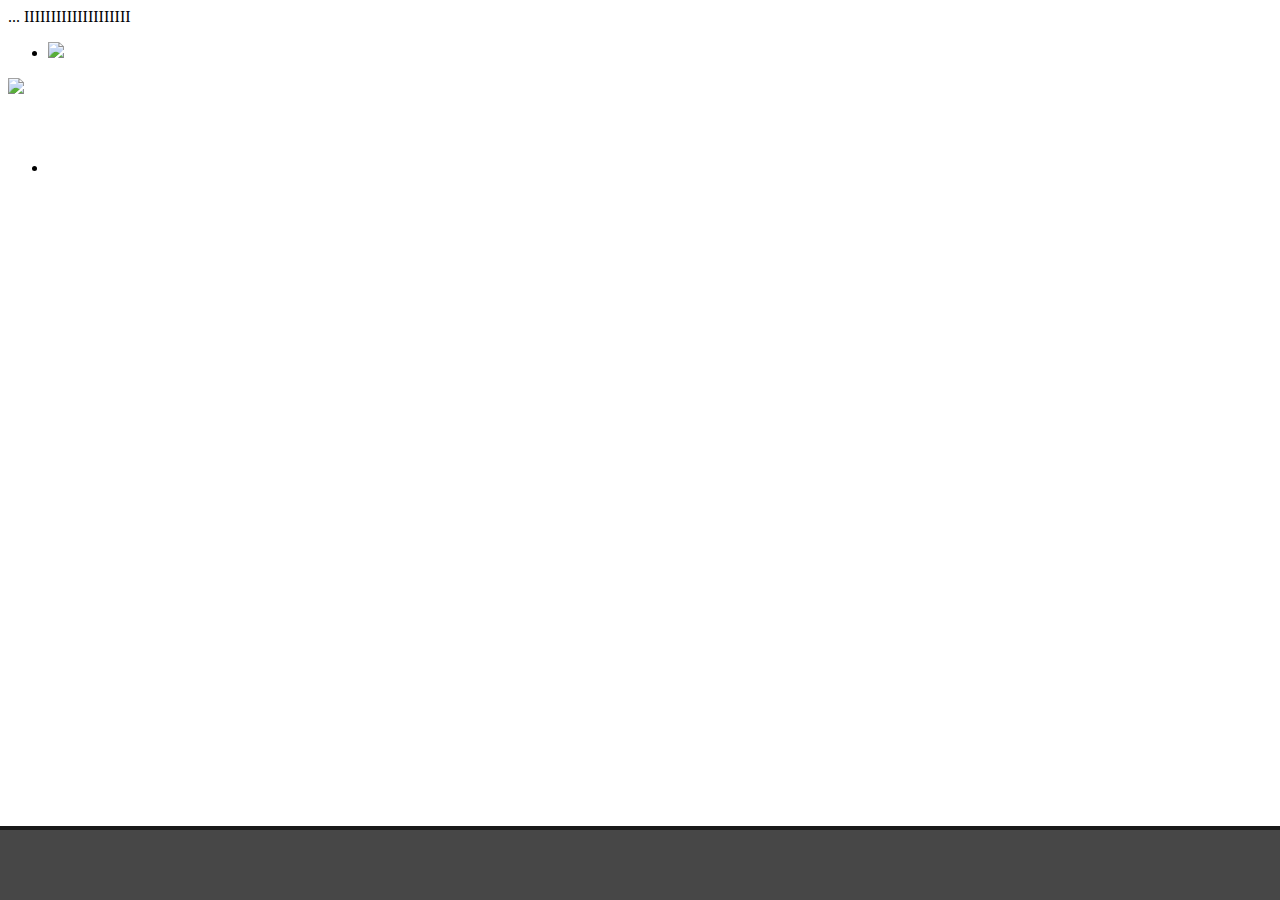
==== app-v2/index.html @ 324af96f "app: container for player from v1" ====
<?xml version=„1.0“ encoding=„utf-8“?>
<!doctype html>
<html><!-- manifest="cache.manifest"> -->
<head>
<title id="title">jc://music-box/</title>

<META charset="utf-8"> 
<META http-equiv="content-type" content="text/html; charset=utf-8">
<META name="apple-mobile-web-app-capable" content="yes" />
<META name="viewport" content="width=device-width, initial-scale=1.0, minimum-scale=0.3, maximum-scale=1.0" /> 

<LINK rel=apple-touch-icon             href="favicon.png" />
<LINK rel=apple-touch-icon-precomposed href="favicon.png" />

<!-- jcResources START -->

<script src="modules/jc-app/jc-app-1.4.1.js"></script>
<script src="modules/jc-functions/jc-functions-0.1.2.js"></script>
<script src="modules/jc-cookie/jc-cookie.js"></script>
<script src="modules/jc-msg/jc-msg-1.1.6.js"></script>		<link href="modules/jc-msg/jc-msg-1.1.6.css" rel="stylesheet">
<script src="modules/jc-player/jc-player-0.1.6.js"></script>		<link href="modules/jc-player/jc-player-0.1.6.css" rel="stylesheet">
<script src="modules/jc-player/jc-volume-slider-0.1.1.js"></script>	<link href="modules/jc-player/jc-volume-slider-0.1.1.css" rel="stylesheet" >
<script src="modules/jc-upload/upload.js"></script> 			<link href="modules/jc-upload/upload.css" rel="stylesheet">

<!-- jcAppFramework START -->

<script src="mbox_app/config_language.js"></script>
<script src="mbox_app/config_stage.js"></script>
<script src="mbox_app/config_main.js"></script>

<script src="framework/app-fw/app-functions.js"></script>
<script src="framework/app-fw/app-html-elements.js"></script>
<script src="framework/app-fw/app-language.js"></script>

<script src="framework/app-fw/app-conf.js"></script>
<script src="framework/app-fw/app-menu.js"></script>

<link rel="stylesheet" href="framework/app-fw/style-main.css">
<link rel="stylesheet" href="framework/app-fw/style-menu.css">
<link rel="stylesheet" href="framework/app-fw/style-frame.css">
<link rel="stylesheet" href="framework/app-fw/style-status.css">

<link rel="stylesheet" href="framework/app-fw/style-main-iphone.css">
<link rel="stylesheet" href="framework/app-fw/style-main-laptop.css">
<link rel="stylesheet" href="framework/app-fw/style-frame-iphone.css">
<link rel="stylesheet" href="framework/app-fw/style-frame-laptop.css">

<link rel="stylesheet" href="framework/app-fw/style-main-dark.css">
<link rel="stylesheet" href="framework/app-fw/style-frame-dark.css">
<link rel="stylesheet" href="framework/app-fw/style-menu-dark.css">

<!-- APP specific scripts and style sheets // START -->

<script src="mbox_app/mbox-html-elements.js"></script>
<script src="mbox_app/mbox-conf.js"></script>
<script src="mbox_app/mbox-data.js"></script>
<script src="mbox_app/mbox-cover.js"></script>
<script src="mbox_app/mbox-stream.js"></script>
<script src="mbox_app/mbox-playlist.js"></script>
<script src="mbox_app/mbox-upload-image.js"></script>

<link  href="mbox_app/style-mbox-buttons.css" 	rel="stylesheet" >
<link  href="mbox_app/style-mbox-play.css" 		rel="stylesheet" >
<link  href="mbox_app/style-mbox-tooltip.css" 	rel="stylesheet" >

<script src="mbox_app/mbox-album.js"></script>   	<link href="mbox_app/style-mbox-album.css"   	rel="stylesheet" >
<script src="mbox_app/mbox-player.js"></script>  	<link href="mbox_app/style-mbox-player.css" 	rel="stylesheet" >
<script src="mbox_app/mbox-control.js"></script> 	<link href="mbox_app/style-mbox-control.css"	rel="stylesheet" >
<script src="mbox_app/mbox-rfid.js"></script>    	<link href="mbox_app/style-mbox-rfid.css"    	rel="stylesheet" >
<script src="mbox_app/mbox-settings.js"></script>	<link href="mbox_app/style-mbox-settings.css"	rel="stylesheet" >

<script>document.addEventListener("touchstart", function(){}, true);</script>

<!-- APP specific scripts and style sheets // END -->

</head>
<body>

<!-- APP specific html elements // START -->


<!-- APP specific html elements // END -->

<nav id="nav">
<nav-logo id="rest_status"></nav-logo>
<nav-title id="navTitle">...</nav-title>

<!-- APP specific html header elements // START -->

<nav-info id="audio1"></nav-info><!--icon-->
<nav-info id="audio2"></nav-info><!--icon-->
<nav-info id="audio3">IIIIIIIIIIIIIIIIIIII</nav-info>
<nav-info id="audio4"></nav-info><!--icon-->
<nav-audio id="audio_ctrl"></nav-audio>

<!-- APP specific html header elements // END -->

<ul>
  <li id="navi"><div onClick="javascript:appClickMenu();"  id="navi-click"><img src="framework/img/button.png" /></div>
    <ul id='menuItems' style="visibility:hidden;"><!-- drop down menu - filled by script --></ul>
  </li>
</ul>
</nav>

<div id="statusLED"><div id="red"></div></div>
<div id="headerRight" class="headerRight"></div>
<div id="statusLEDload"><img src="framework/img/loading3.gif"></div>
<div id="app_background" class="app_background" style="width:100%;">

<div style="height:45px;"></div>
<div id='reload_info'  style="width:100%;display:none;"></div>
<div id='remote_block' style="width:100%">
  <div class='frame_block'>
    <div class='remote_nav' id='remote_nav'><nav-b>
     <ul>
      <li>
        <ul id='menuItems2'><!-- fixed menu for wide screens - filled by script --></ul>
      </li>
     </ul>
    </div>
    <div id='frames'></div>
    <div id='setting_frames'></div>
  </div>
</div>

<div id="appMsg"></div>
<div id="ontop"        style="display:none"></div>
<div id="theme_check"  style="display:none"></div>

<div id="mbox_audio_slider" class="audio_slider"></div>
<div id="mbox_control"      class="mbox_control"></div>

<script src="framework/app-fw/app-main.js"></script>

<!-- APP specific html elements or scripts // START -->


<!-- APP specific html elements or scripts // END -->

&nbsp;<br/>
&nbsp;<br/>
&nbsp;<br/>
&nbsp;<br/>
&nbsp;<br/>

</body>
</html>
---- app-v2/mbox_app/style-mbox-buttons.css ----
.player_button {
	height        : 24px;
	width         : 24px;
	background    : gray;
	float         : left;
	margin        : 2px;
	padding       : 0px;
	border-radius : 4px;
	border        : solid 1px;
	border-color  : gray;
	cursor        : pointer;
	}

.player_button:hover {
	margin        : 1px;
	border        : solid 2px;
	border-color  : #555555;
	}

.player_button.small 	{ 
	padding       : 0px;
	height        : 14px;
	width         : 14px;
	}

.player_button.big 	{ 
	padding       : 0px;
	height        : 35px;
	width         : 35px;
	}

.player_button.right 	{ 
	float:right;
	}

.player_button.red 	{ background   : lightsalmon; }
.player_button.yellow 	{ background   : yellow; }
.player_button.green 	{ background   : lightgreen; }
.player_button.blue 	{ background   : lightblue; }
.player_button.white 	{ background   : white; }
.player_button.opac 	{ background   : none; }
.player_button.empty 	{ background   : none; border: none; cursor : default; }
.player_button.black 	{ background   : black; border-color: black; border: solid 1px; cursor : default; }

.player_active {
	float         : left;
	margin        : 2px;
	border-radius : 4px;
	border        : solid 1px;
	border-color  : gray;
	cursor        : pointer;

	padding       : 0px;
	height        : 14px;
	width         : 14px;

	background    : black; 
	border-color  : black; 
	border        : solid 1px; 
	cursor        : default;
	}

.player_active.big 	{ 
	padding       : 0px;
	height        : 24px;
	width         : 24px;
	}


.player_image {
	height    : 16px;
	width     : 16px;
    	position  : relative;
	top       : 4px;
	left      : 4px;
	padding   : 0px;
	margin    : 0px;
	}

.player_image.small { 
	height        : 9px;
	width         : 9px;
	top           : -1px;
	left          : -2px;
	}

.player_button.big img { 
	height        : 25px;
	width         : 25px;
	top           : 4px;
	left          : 7px;
	}

.player_image.small2 	{ 
	left          : 2px;
	}
---- app-v2/mbox_app/style-mbox-play.css ----
.sound_control {
	width  : 20px;
	height : 20px;
	cursor : pointer;
	}


.tracks_title {
   color           : black;
   width           :  230px;
   padding         :   0px;
   margin          :   0px;
   overflow        : hidden;
   float           : left;
   }


.tracks_control {
   color           : black;
   width           :  90px;
   padding         :   0px;
   margin          :   0px;

   overflow        : hidden;
   float           : left;
   }

/* ---------------------------- */

/* adapted format for iphone 5c */

@media (max-width: 374px) {
  }

/* adapted format for iphone Xs */

@media (min-width: 375px) {
  }

/* adapted format for Laptop & Bigger */

@media (min-width: 1000px) {
  }
---- app-v2/mbox_app/style-mbox-tooltip.css ----
/* Tooltip container */
.tooltip {
  position : relative;
  float    : left;
  //z-index  : 120;
  /*
  border-bottom: 1px dotted black; 
  display: inline-block;
  */
}

/* Tooltip text */
.tooltip .tooltiptext {
	display		: none;
  	width		: 180px;
  	background-color: lightyellow;
  	color		: #000000;
  	text-align	: center;
  	padding		: 3px;
  	padding-top     : 8px;
  	padding-bottom  : 8px;
  	border-radius	: 6px;
  	border		: solid gray 1px;
  	font-size	: 12px;
 
  	/* Position the tooltip text - see examples below! */
  	position	: absolute;
  	z-index		: 88;

  	top		: 99px;
  	left		: 40px;
	}

.tooltip .tooltiptext.left{
  	left		: -90px;
	}

/* triangle to connect tooltip to parent element */

.tooltip .triangle1 {
	display		: none;
        //position        : relative;
  	position	: absolute;
        top             : 90px;
        left            : 60px;
        z-index         : 90;
        width           : 0;
        height          : 0;
        border-left     : 10px solid transparent;
        border-right    : 10px solid transparent;
        border-bottom   : 10px solid lightyellow;
        }       

.tooltip .triangle2 {
	display		: none;
        //position        : relative;
  	position	: absolute;
        top             : 90px;
        left            : 59px;
        z-index         : 89;
        width           : 0;
        height          : 0;
        border-left     : 11px solid transparent;
        border-right    : 11px solid transparent;
        border-bottom   : 10px solid black;
        }       


/* Show the tooltip text when you touch the tooltip container - see JS entry in index.html */ 

@media (max-width: 799px) {
	.tooltip:hover, .tooltip:active .tooltiptext {  display : block; -webkit-user-select: none; -webkit-touch-callout: none; }
	.tooltip:hover, .tooltip:active .triangle1   {  display : block; -webkit-user-select: none; -webkit-touch-callout: none; }
	.tooltip:hover, .tooltip:active .triangle2   {  display : block; -webkit-user-select: none; -webkit-touch-callout: none; }
}

/* Show the tooltip text when you mouse over the tooltip container */ 

@media (min-width: 800px) {
	.tooltip:hover .tooltiptext {  display : block; }
	.tooltip:hover .triangle1   {  display : block; }
	.tooltip:hover .triangle2   {  display : block; }
}

/* SAMPLE HOW TO USE ... */

//<div class="tooltip">Hover over me
//  <span class="tooltiptext">Tooltip text</span>
//</div> 

/*-------------------- */
---- app-v2/mbox_app/style-mbox-album.css ----
.print_album_back {
   height     : 100%;
   width      : 100%;
   background : white;
   z-index    : 199;
   position   : fixed;
   top        : 0;
   left       : 0;
   overflow   : auto;
}

.print_album_cover {
   height     : 320px;
   width      : 320px;
   margin     : 15px;
   float      : left;
   background-repeat  : no-repeat;
   background-position: center center;
   background-size    : contain;
   cursor             : pointer;
}


/* container inside the list */

.album_detail {
   color           : black;
   width           :  313px;

   padding         :   3px;
   margin          :   3px;
   border-radius   :   6px;   
   border-color    : #444444;
   border          : solid 1px;

   align           : center;
   float           : left;
   background      : #eeeeee;
}

/* cover format */

.album_cover {
   color           : black;

   width           :  95px;
   height          :  95px;

   padding         :   3px;
   margin          :   3px;
   border-radius   :   6px;   
   border-color    : gray;
   border          : solid 1px;

   background-repeat  : no-repeat;
   background-position: center center;
   background-size    : contain;

   overflow        : hidden;
   align           : center;
   float           : left;

   cursor          : pointer;
   }

.album_filter {
	float 	    : left;
	width 	    : 310px;
	margin-left : 5px;
	}

.album_filter_dropdown {
	width : 155px;
	}
   
.album_filter_button {
	width      : 30px;
	height     : 25px;
	background : lightgray;
	color      : black;
	}

.character {
	cursor          : default;
	}

.album_triangle {
	display		: none;
	position	: relative;
	top		: 104px;
	left		: 50px;
	z-index		: 60;
  	width		: 0;
  	height		: 0;
  	border-left	: 10px solid transparent;
  	border-right	: 10px solid transparent;
  	border-bottom	: 10px solid #eeeeee;
	}	

.album_triangle2 {
	display		: none;
	position	: relative;
	top		: 93px;
	left		: 49px;
	z-index		: 59;
  	width		: 0;
  	height		: 0;
  	border-left	: 11px solid transparent;
  	border-right	: 11px solid transparent;
  	border-bottom	: 10px solid black;
	}	

.album_cover.small {
   width           :  20px;
   height          :  20px;
   border-radius   :   3px;   
}
.album_cover.empty {
   border          : solid lightgray 1px;
}
.album_cover_descr {
   width           :  70px;
   height          :  20px;
   border-radius   :   3px;   
   padding         :   3px;
   margin-top      :   3px;
   cursor          : pointer;
   float           : left;
}

/* container for title and infos */

.album_infos {
   color           : black;
   width           : 195px;
   height          :  59px;
   padding         :   3px;
   margin          :   3px;
   overflow        : hidden;
   align           : center;
   float           : left;
   }

/* container for buttons */

.album_control {
   color           : black;
   width           : 195px;
   height          :  26px;
   padding         :   3px;
   margin          :   3px;
   overflow        : hidden;
   align           : center;
   float           : left;
   }

.album_sort {
	font-size  : 50px;
	font-style : bold;
	font-family : Helvetica, sans-serif;
	height     : 100%;
	width      : 100%;
	padding    : 5px;
	text-shadow: 2px 2px #ff0000;
	}

.album_plus {
        color       : #333333;
	font-size   : 50px;
	font-style  : bold;
	font-family : Helvetica, sans-serif;
	height      : 100%;
	width       : 100%;
	padding     : 5px;
	text-shadow : 2px 2px #ff0000;
        margin-top  : 7px;
        margin-left : 18px;
	}

/* adaption for inside the list */

.album_control.new { width : 170px; }
.album_infos.new   { width : 170px; }

/* .... */

.album_x  {
  color            : red;
  width            : 20px;
  float            : left;
  }

.album_tracks {
   color           : black;
   width           : 303px;

   margin-left     :   4px;
   margin-right    :   4px;

   overflow        : hidden;

   align           : center;
   float           : left;
   //border        : solid 1px;
   }

.album_tracks_headline {
	width           : 290px;
	float           : left;
	margin		: 1px;
	padding         : 4px;
	}

.album_tracks_line {
	width           : 300px;
	float           : left;
	margin          : 1px;
	padding		: 0px;
	}

.album_tracks_line hr {
	margin          : 1px;
	padding		: 0px;
	}
	
.album_tracks_title {
	width           : 240px;
	float           : left;
	margin-top      : 3px;
	margin-bottom   : 2px;
	}

.album_track_title_shorten {
 	white-space	: nowrap;
 	overflow	: hidden;
	width		: 220px;
	text-overflow	: ellipsis;
	float           : left;
	}

.album_tracks_length {
	float           : left;
	}

.album_tracks_error {
  width           : 310px;
  float           : left;
  color           : red;
  margin          : 4px;
  }

.album_tracks_control {
  width           : 60px;
  float           : left;
  text-align      : right;
  }

.album_tracks_player {
  width           : 305px;
  float           : left;
  background      : #111111;
  text-align      : center;
  color           : white;
  border-radius   : 3px;
}

.album_play_track {
   color           : black;
   width           : 310px;
   padding         :   3px;
   margin          :   3px;
   overflow        : hidden;
   align           : center;
   float           : left;
   }

.album_edit_pl {
   color           : blue;
   overflow        : hidden;
   cursor          : pointer;
   }

.album_delete_pl {
   color           : red;
   overflow        : hidden;
   cursor          : pointer;
   }

.album_edit_select {
   background : #dddddd;
   text-align : left;
   width      : 90%;
   margin-top : 5px;
   margin-bottom : 5px;
   margin-left : 5px;
   border     : none;
   border-top : 1px solid gray;
   }

.album_edit_list {
   background : #dddddd;
   text-align : left;
   height     : 110px;
   width      : 90%;
   overflow   : scroll;
   padding    : 5px;
   margin-top : 5px;
   margin-left : 5px;
   border-top : 1px solid gray;
   }


/* ---------------------------- */

/* adapted format for iphone 5c */

@media (max-width: 374px) {
  .album_cover 		{ width : 80px;  height :  80px; }
  .album_cover.small		{ width : 15px;  height :  15px; }
  .album_cover_descr		{ font-size : 10px; }
  .album_infos 		{ width : 165px; height :  80px; }
  .album_detail        	{ width : 268px; }
  .album_infos.new     	{ width : 140px; }
  .album_tracks        	{ width : 280px; }
  .album_tracks_title  	{ width : 205px; }
  }

/* adapted format for iphone Xs */

@media (min-width: 375px) {
  /* DEFAULT */
  }

/* adapted format for iphone XS landscape */

@media (min-width: 705px) {

  .album_detail        { width : 640px; }
  .album_control.new   { width : 495px; }
  .album_infos.new     { width : 495px; }
  .album_tracks_player { width : 630px; }

  }

/* adapted format for Laptop & Bigger */

@media (min-width: 1250px) {

  .album_detail        { width : 970px; }
  .album_control.new   { width : 825px; }
  .album_infos.new     { width : 825px; }
  .album_tracks_player { width : 960px; }

  }
---- app-v2/mbox_app/style-mbox-player.css ----
/* Player style */

.mboxPlayer {
	background     : #333333;
	border-radius  : 5px;
	color          : white;
	padding        : 0px;
	width          : 100%;
	}

/* Control buttons */

.mboxPlayer_button {
	float          : left;
	margin         : 3px;
	width          : 26px;
	height         : 26px;
	border-radius  : 4px;
	border         : solid 1px white;
	cursor         : pointer;
	background     : #dddddd;
	opacity	       : 1;
	}

.mboxPlayer_button.empty {
	background     : none;
	border         : none;
	cursor         : default;
	}

.mboxPlayer_button_image {
	width          : 20px;
	height         : 20px;
	margin         : 3px;;
	}

/* Progressbar */

#mboxPlayer_progresstime {
	margin-top    : 5px;
	margin-bottom : 10px;
	text-align    : center;
	}

#mboxPlayer_progressbar {
	width         : 98%;
	height        : 10px;
	background    : #eeeeee;
	border        : solid 1px white;
	float         : left;
	margin        : 1%;
	margin-top    : 10px;
	margin-bottom : 15px;
	border-radius : 4px;
	}

#mboxPlayer_progress {
	width         : 1%;
	height        : 100%;
	background    : blue;
	border-radius : 4px;
	float         : left;
	}

/* Table for album infos */

.mboxPlayer_table {
	width		: 100%;
	border		: none;
	}

.mboxPlayer_td_time {
	width		: 70px;
	vertical-align  : middle;
	text-align    : center;
	}

.mboxPlayer_td_cover {
	width		: 70px;
	}

.mboxPlayer_td_info {
	border-bottom	: solid 1px white;
	}

.mboxPlayer_td_control {
	border-bottom	: solid 1px white;
	padding-bottom  : 10px;
	}

/* Album infos */

.mboxPlayer_cover {
	float          : left;
	margin         : 5px;
	width          : 60px;
	height         : 60px;
	border         : solid 1px white;
	border-radius  : 4px;
	}

.mboxPlayer_info {
	float          : left;
	margin         : 5px;
	width          : 100%;
	height         : 60px;
	text-align     : left;
	}

.mboxPlayer_info.short {
	height         : auto;
	}

.mboxPlayer_control {
	float          : left;
	margin         : 5px;
	width          : 100%;
	}

.mboxPlayer_file {
	font-size      : 12px;
	font-style     : italic;
	display        : none;
	}
---- app-v2/mbox_app/style-mbox-control.css ----
@keyframes control_on {
  from {bottom: -110px;}
  to   {bottom: -20px;}
}

@keyframes control_off {
  from {bottom: -20px;}
  to   {bottom: -110px;}
}

.mbox_control {
  	position: fixed;
  	bottom  : -110px;
  	left    : 0px;

  	height  : 180px;
  	width   : 100%;

  	border-top: 4px solid black;
  	background: #333333;
  	opacity   :0.9;
  	z-index   :100;
	}

.mbox_control.on {
	animation-name: control_on;
  	animation-duration: 4s;

  	bottom  : -20px;
	}

.mbox_control.off {
	animation-name: control_off;
  	animation-duration: 4s;

  	bottom  : -110px;
	}

/* ---------------------------------------- */

.mbox_vol_control {
	position 	: absolute;
	top		: 20px;
	right		: 20px;
	height		: 200px;
	width		: 100px;
	}

.mbox_ctrl_info {
  	width:95%;
  	float:left;
  	opacity:1;
  	color:white;
  	margin:3px;
  	font-size:12px;
  	overflow:hidden;
	}

/* ---------------------------------------- */

@keyframes control_info_on {
  from {opacity: 0.2;}
  to   {opacity: 1.0;}
}
@keyframes control_info_off {
  from {opacity: 1.0;}
  to   {opacity: 0.2;}
}

.mbox_ctrl_info_player {
  	width:95%;
  	float:left;
  	opacity:1;
  	color:white;
  	margin:3px;
  	font-size:12px;
  	overflow:hidden;
  	opacity:0.2;
	}

.mbox_ctrl_info_player.on1 {
  	opacity:1.0;
	}

.mbox_ctrl_info_player.off1 {
  	opacity:0.2;
	}

/* ---------------------------------------- */

.mbox_ctrl_open {
  	float:right;
  	cursor:pointer;
  	width:5%;
  	height:15px;
  	color:white;
  	opacity:1;
	}

/* ---------------------------- */

/* adapted format for iphone 5c */

@media (max-width: 374px) {
  .mbox_ctrl_open {width:10%;}
  .mbox_ctrl_info {width:90%;}
  }

/* adapted format for iphone Xs */

@media (min-width: 375px) {
  .mbox_ctrl_open {width:15%;}
  .mbox_ctrl_info {width:83%;}
  }

/* adapted format for Laptop & Bigger */

@media (min-width: 1000px) {
  .mbox_control {
    bottom  : -110px;
    }
  .mbox_control.on {
    bottom  : -20px;
    }
  @keyframes control_on {
    from {bottom: -110px;}
    to   {bottom: -20px;}
    }
  }
---- app-v2/mbox_app/style-mbox-rfid.css ----
.rfid_list {
	width:95%;
	height:280px;
	overflow:auto;
	border: solid 1px;
	margin:auto;
	padding:2px;
	background:#dddddd;
	padding:5px;
	}

.rfid_entry {
	float:left;
	height:60px;
	width:355px;
	max-width:355px;
	overflow:hidden;
	text-align:left;
	padding:5px;
	}

.rfid_xxx {
	float:left;
	height:60px;
	overflow:hidden;
	position:default;
	margin:0px;
	padding:0px;
	}

@media (max-width: 735px) {
	.rfid_entry { width : 220px; }
	}
---- app-v2/mbox_app/style-mbox-settings.css ----
button {
        color           : white;
   	font-size: 13px;

        width           :  80px;
        height          :  30px;
        padding         :   2px;
        margin          :   4px;
        border-radius   :   6px;   
        background-color: #000044;
        overflow        : hidden;
}

.setting_bg {
   font-family : sans-serif;
   width   : 290px;
   float   : left;
   margin  : 4px;
   padding : 5px;
   border-radius : 5px;   
   background-color: #444444;

   color : white;
   font-size: 14px;
   opacity: 0.9;
}

@media (min-width:370px){
  .setting_bg {
   width : 340px; 
 }
}

@media (min-width:720px){
  .setting_bg {
   width : 335px; 
 }
}

#cover, #cover2, #cover3 { 
	display:none; 
        margin: 0 auto;
	position:fixed; 
	top:0; 
	left:0; 
	background:rgba(0,0,0,0.6); 
	z-index:90; 
	width:100%; 
	height:100%; 
	} 

#cover3 {
display:block;
color:white;
font-size:16px;
font-family:Helvetica;
text-align:center;
}

#settings { 
	display       : none; 
	height        : 90%; 
	width         : 90%; 
	margin        : 0 auto; 
	padding       : 2px;
	position      : fixed;
	left          : 5%;
	top           : 5%; 
	z-index       : 90; 
	background    : white; 
	border        : 2px solid #cccccc; 
	border-radius : 10px; 
        font-family   : Helvetica;
        text-align    : center;
        align         : center;
        overflow      : auto;
	} 

#settings.h3 {
        font-size:15px;
        }

#error_log {
        font-size  : 12px;
        text-align : left;
        overflow   : auto;

        width      : 97%;
        height     : 200px;
        float      : left;
        margin     : 2px;
        padding    : 2px;

	font-face	: sanserif;
	font-size	: 10px;
	color		: black;

        border          : red;
        border-radius   : 5px;   
        border-style    : solid;
        border-width    : 1px;
        background-color: khaki;
        opacity         : 0.9;
        z-index         : 80;

	position: relative;
	top: 0px;
}


#error_msg {
	display    : none; 
	width      : 250px; 
	margin     : 0 auto; 
	padding    : 10px;
	position   : relative;
	left       : 0;
	top        : 10px;
	z-index    : 10; 
	background : white; 
	border     : 2px solid #cccccc; 
	border-radius:10px; 

        font-family: Helvetica;
        text-align : center;
/*        overflow   : auto; */
}
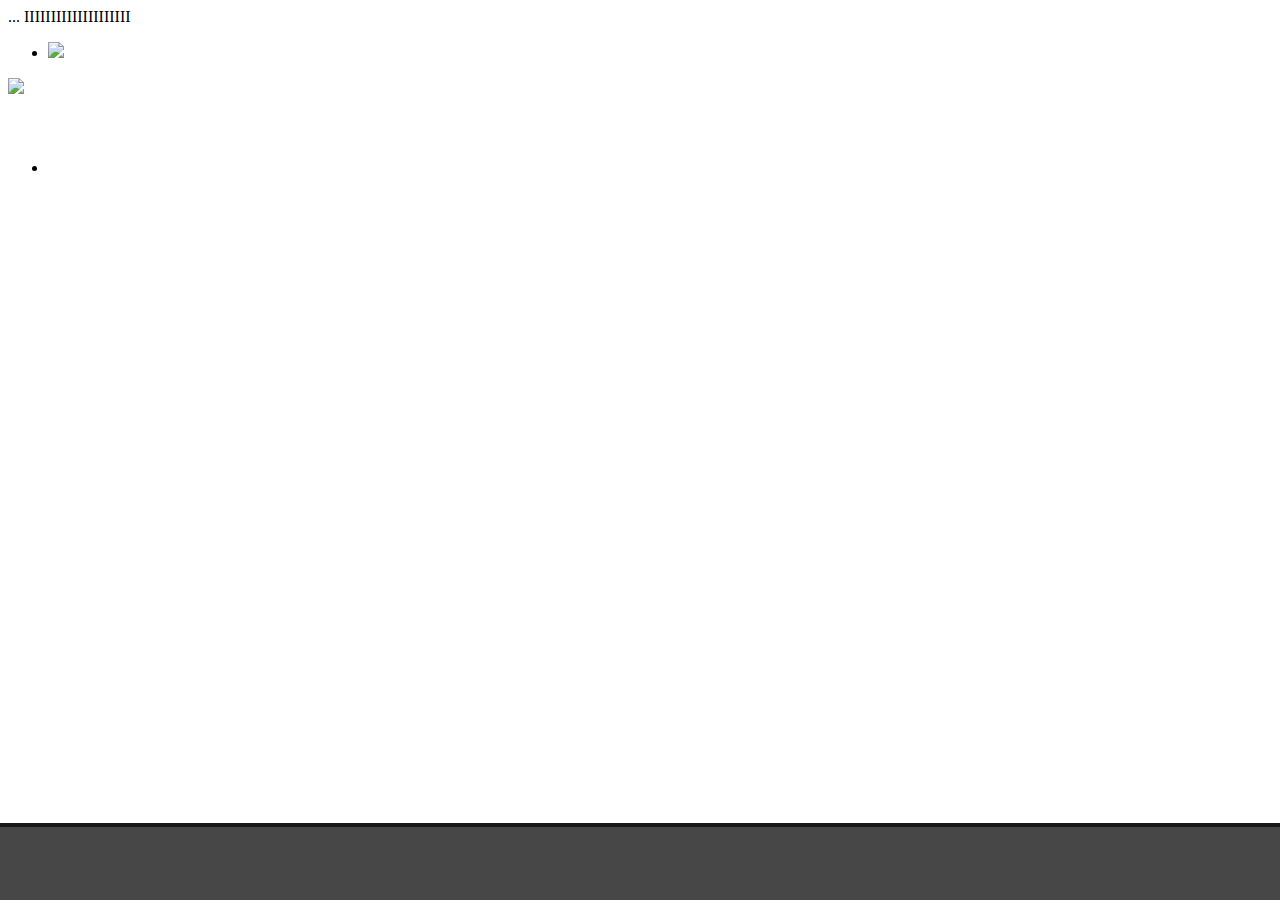
==== commit f986955c: "app: optimize dark scheme" ====
--- a/app-v2/index.html
+++ b/app-v2/index.html
@@ -69,6 +69,10 @@
 <script src="mbox_app/mbox-rfid.js"></script>    	<link href="mbox_app/style-mbox-rfid.css"    	rel="stylesheet" >
 <script src="mbox_app/mbox-settings.js"></script>	<link href="mbox_app/style-mbox-settings.css"	rel="stylesheet" >
 
+<link href="mbox_app/style-mbox-album-dark.css" 	rel="stylesheet" >
+<link href="mbox_app/style-mbox-player-dark.css" 	rel="stylesheet" >
+<link href="mbox_app/style-mbox-control-dark.css" 	rel="stylesheet" >
+
 <script>document.addEventListener("touchstart", function(){}, true);</script>
 
 <!-- APP specific scripts and style sheets // END -->
@@ -129,6 +133,7 @@
 
 <div id="mbox_audio_slider" class="audio_slider"></div>
 <div id="mbox_control"      class="mbox_control"></div>
+<div id="mbox_temp"         style="display:block"></div>
 
 <script src="framework/app-fw/app-main.js"></script>
 
--- a/app-v2/mbox_app/style-mbox-player.css
+++ b/app-v2/mbox_app/style-mbox-player.css
@@ -6,6 +6,7 @@
 	color          : white;
 	padding        : 0px;
 	width          : 100%;
+	font-family	: Helvetica, sans-serif;
 	}
 
 /* Control buttons */
@@ -19,7 +20,7 @@
 	border         : solid 1px white;
 	cursor         : pointer;
 	background     : #dddddd;
-	opacity	       : 1;
+	opacity	: 1;
 	}
 
 .mboxPlayer_button.empty {
--- a/app-v2/mbox_app/style-mbox-control.css
+++ b/app-v2/mbox_app/style-mbox-control.css
@@ -9,17 +9,19 @@
 }
 
 .mbox_control {
-  	position: fixed;
-  	bottom  : -110px;
-  	left    : 0px;
+  	position    : fixed;
+  	bottom      : -110px;
+  	left        : 0px;
 
-  	height  : 180px;
-  	width   : 100%;
+  	height      : 180px;
+  	width       : 100%;
 
-  	border-top: 4px solid black;
-  	background: #333333;
-  	opacity   :0.9;
-  	z-index   :100;
+  	border-top  : 4px solid black;
+  	background  : #333333;
+  	opacity     : 0.9;
+  	z-index     : 100;
+  	padding-top : 3px;
+	font-family : Helvetica, sans-serif;
 	}
 
 .mbox_control.on {
@@ -47,13 +49,14 @@
 	}
 
 .mbox_ctrl_info {
-  	width:95%;
-  	float:left;
-  	opacity:1;
-  	color:white;
-  	margin:3px;
-  	font-size:12px;
-  	overflow:hidden;
+  	width		: 95%;
+  	float		: left;
+  	opacity	: 1;
+  	color		: white;
+  	margin		: 3px;
+  	font-size	: 12px;
+	font-family	: Helvetica, sans-serif;
+  	overflow 	: hidden;
 	}
 
 /* ---------------------------------------- */
@@ -68,33 +71,34 @@
 }
 
 .mbox_ctrl_info_player {
-  	width:95%;
-  	float:left;
-  	opacity:1;
-  	color:white;
-  	margin:3px;
-  	font-size:12px;
-  	overflow:hidden;
-  	opacity:0.2;
+  	width		: 95%;
+  	float		: left;
+  	opacity	: 1;
+  	color		: white;
+  	margin		: 3px;
+  	font-size	: 12px;
+  	overflow	: hidden;
+  	opacity	: 0.2;
+	font-style	: sans-serif;
 	}
 
 .mbox_ctrl_info_player.on1 {
-  	opacity:1.0;
+  	opacity	: 1.0;
 	}
 
 .mbox_ctrl_info_player.off1 {
-  	opacity:0.2;
+  	opacity	: 0.2;
 	}
 
 /* ---------------------------------------- */
 
 .mbox_ctrl_open {
-  	float:right;
-  	cursor:pointer;
-  	width:5%;
-  	height:15px;
-  	color:white;
-  	opacity:1;
+  	float		: right;
+  	cursor		: pointer;
+  	width		: 5%;
+  	height		: 15px;
+  	color		: white;
+  	opacity	: 1;
 	}
 
 /* ---------------------------- */
--- a/app-v2/mbox_app/style-mbox-album-dark.css
+++ b/app-v2/mbox_app/style-mbox-album-dark.css
@@ -0,0 +1,50 @@
+@media (prefers-color-scheme: dark) {
+
+  .print_album_back		{ background : white; }
+  .print_album_cover		{}
+
+
+  .album_detail 		{ background : #222222; color : white; border-color : #444444; opacity : 1; }
+  .album_cover			{ color : black; border-color : gray; }
+
+  .album_filter		{}
+  .album_filter_dropdown	{}
+
+  .album_filter_button		{ background : lightgray; color : black; }
+
+  .character			{}
+
+  .album_triangle		{ border-bottom : 10px solid #eeeeee; }
+  .album_triangle2		{ border-bottom : 10px solid black; }
+
+  .album_cover.small 		{}
+  .album_cover.empty 		{ border : solid #2a2a2a 1px; }
+  .album_cover_descr 		{}
+
+  .album_x  			{ color : red; }
+  .album_infos			{ color : white; }
+  .album_control 		{ color : white; }
+  .album_plus			{ color : #333333; }
+
+  .album_sort			{ text-shadow : 2px 2px orange; }
+  .album_control.new 		{}
+  .album_infos.new   		{}
+
+  .album_tracks 		{ color : white; }
+  .album_tracks_headline 	{}
+  .album_tracks_line 		{}
+  .album_tracks_line hr 	{}
+  .album_tracks_title 		{}
+  .album_track_title_shorten 	{}
+  .album_tracks_length 	{}
+  .album_tracks_control 	{}
+
+  .album_tracks_error 		{ color : red; }
+  .album_tracks_player 	{ color : white; background : #111111; }
+  .album_play_track 		{ color : black; }
+
+  .album_edit_pl 		{ color : blue; }
+  .album_delete_pl 		{ color : red; }
+  .album_edit_select 		{ background : #dddddd; border-top : 1px solid gray; }
+  .album_edit_list 		{ background : #dddddd; border-top : 1px solid gray; }
+}
--- a/app-v2/mbox_app/style-mbox-player-dark.css
+++ b/app-v2/mbox_app/style-mbox-player-dark.css
@@ -0,0 +1,42 @@
+/* Player style */
+
+@media (prefers-color-scheme: dark) {
+
+  .mboxPlayer {
+	background     : #333333;
+	color          : white;
+	}
+
+/* Control buttons */
+
+  .mboxPlayer_button {
+	border         : solid 1px white;
+	background     : #dddddd;
+	opacity        : 1;
+	}
+
+  .mboxPlayer_button.empty {}
+  .mboxPlayer_button_image {}
+
+/* Progressbar */
+
+  #mboxPlayer_progresstime 	{}
+  #mboxPlayer_progressbar	{ background : #eeeeee; border : solid 1px white; }
+  #mboxPlayer_progress		{ background : darkblue; opacity : 0.8; }
+
+/* Table for album infos */
+
+  .mboxPlayer_table 		{}
+  .mboxPlayer_td_time		{}
+  .mboxPlayer_td_cover 	{}
+  .mboxPlayer_td_info		{ border-bottom : solid 1px white; }
+  .mboxPlayer_td_control 	{ border-bottom : solid 1px white; }
+
+/* Album infos */
+
+  .mboxPlayer_cover 		{ border : solid 1px white; }
+  .mboxPlayer_info 		{}
+  .mboxPlayer_info.short 	{}
+  .mboxPlayer_control 		{}
+  .mboxPlayer_file 		{}
+}
--- a/app-v2/mbox_app/style-mbox-control-dark.css
+++ b/app-v2/mbox_app/style-mbox-control-dark.css
@@ -0,0 +1,18 @@
+
+@media (prefers-color-scheme: dark) {
+
+  .mbox_control {
+  	border-top: 3px solid white;
+  	background: #666666;
+  	opacity   :0.9;
+	}
+
+  .mbox_control.on	{}
+  .mbox_control.off 	{}
+  .mbox_vol_control	{}
+  .mbox_ctrl_info 		{ opacity : 1.0; color : white; }
+  .mbox_ctrl_info_player	{ opacity : 0.2; color : white; }
+  .mbox_ctrl_info_player.on1 	{ opacity : 1.0; }
+  .mbox_ctrl_info_player.off1	{ opacity : 0.2; }
+  .mbox_ctrl_open 		{ opacity : 1.0; color : white; }
+}
